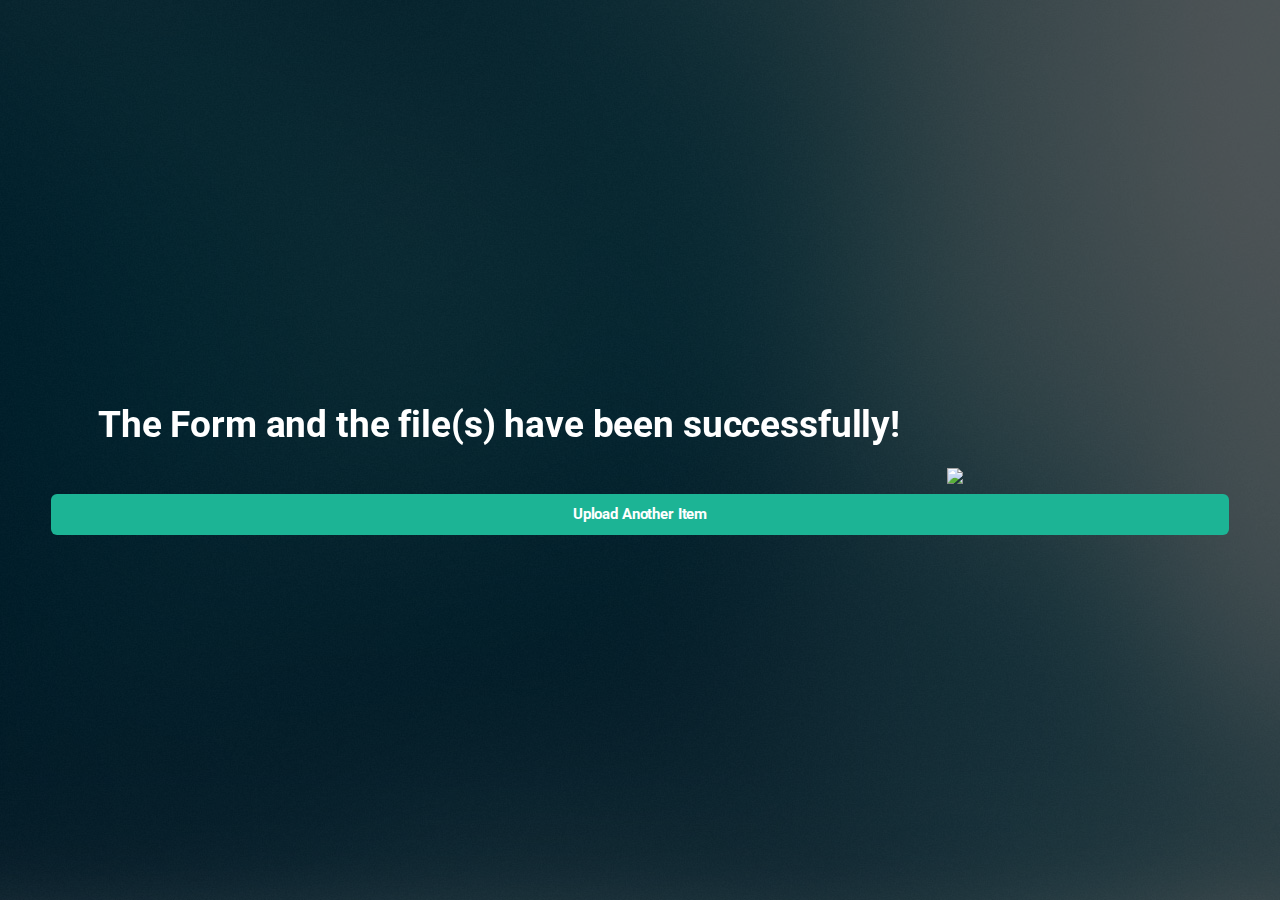
==== pages/success.html @ 5e9b17e1 "Initial Repo Setup" ====
<!DOCTYPE html>
<html>
<head>
    <title>Upload Success!</title>
    <meta charset="utf-8" />
    <meta name="viewport" content="width=device-width, initial-scale=1, user-scalable=no" />
    <link rel="stylesheet" href="assets/css/main.css"/>
</head>

<body class="is-preload">
    
    <div style=" display: flex; justify-content: space-evenly; align-items: flex-end; margin-bottom: 10px;">
        <h1>The Form and the file(s) have been successfully!</h1>

        <img style="width: 20%;" id="successImage" src="/webImages/greenCheckMark.jpg" />
    </div>

    <input type="button" value="Upload Another Item" onclick="backToHome()" />
</body>
</html>

<script src="assets/js/main.js"></script>
---- pages/assets/css/main.css ----
@import url(fontawesome-all.min.css);
@import url("https://fonts.googleapis.com/css?family=Roboto:400,700");
/*
	Eventually by HTML5 UP
	html5up.net | @ajlkn
	Free for personal and commercial use under the CCA 3.0 license (html5up.net/license)
*/
html, body, div, span, applet, object,
iframe, h1, h2, h3, h4, h5, h6, p, blockquote,
pre, a, abbr, acronym, address, big, cite,
code, del, dfn, em, img, ins, kbd, q, s, samp,
small, strike, strong, sub, sup, tt, var, b,
u, i, center, dl, dt, dd, ol, ul, li, fieldset,
form, label, legend, table, caption, tbody,
tfoot, thead, tr, th, td, article, aside,
canvas, details, embed, figure, figcaption,
footer, header, hgroup, menu, nav, output, ruby,
section, summary, time, mark, audio, video {
    margin: 0;
    padding: 0;
    border: 0;
    font-size: 100%;
    font: inherit;
    vertical-align: baseline;
}

header.main {
    margin-top: 25%;
}

article, aside, details, figcaption, figure,
footer, header, hgroup, menu, nav, section {
    display: block;
}

body {
    line-height: 1;
}

ol, ul {
    list-style: none;
}

blockquote, q {
    quotes: none;
}

    blockquote:before, blockquote:after, q:before, q:after {
        content: '';
        content: none;
    }

table {
    border-collapse: collapse;
    border-spacing: 0;
}

body {
    -webkit-text-size-adjust: none;
}

mark {
    background-color: transparent;
    color: inherit;
}

input::-moz-focus-inner {
    border: 0;
    padding: 0;
}

input, select, textarea {
    -moz-appearance: none;
    -webkit-appearance: none;
    -ms-appearance: none;
    appearance: none;
}

/* Basic */
@-ms-viewport {
    width: device-width;
}

body {
    -ms-overflow-style: scrollbar;
}

@media screen and (max-width: 480px) {
    html, body {
        min-width: 320px;
    }
}



html {
    box-sizing: border-box;
}

*, *:before, *:after {
    box-sizing: inherit;
}

html, body {
    height: 100%;
    overflow-x: hidden;
    width: 100%;
}

@media screen and (max-height: 640px) {
    html, body {
        height: auto;
        min-height: 100%;
    }
}

body {
    display: -moz-flex;
    display: -webkit-flex;
    display: -ms-flex;
    display: flex;
    -moz-flex-direction: column;
    -webkit-flex-direction: column;
    -ms-flex-direction: column;
    flex-direction: column;
    -moz-justify-content: center;
    -webkit-justify-content: center;
    -ms-justify-content: center;
    justify-content: center;
    background-color: #000;
    padding: 6em 4em 4em 4em;
}

    body.is-preload *, body.is-preload *:before, body.is-preload *:after {
        -moz-animation: none !important;
        -webkit-animation: none !important;
        -ms-animation: none !important;
        animation: none !important;
        -moz-transition: none !important;
        -webkit-transition: none !important;
        -ms-transition: none !important;
        transition: none !important;
    }

    body > * {
        position: relative;
        z-index: 2;
    }

@media screen and (max-width: 1680px) {
    body {
        padding: 6em 3.5em 3.5em 3.5em;
    }
}

@media screen and (max-width: 736px) {
    body {
        padding: 5em 2em 2em 2em;
    }
}

@media screen and (max-width: 360px) {
    body {
        padding: 5em 1.25em 1.25em 1.25em;
    }
}

/* BG */
#bg {
    -moz-transition: opacity 2s ease-in-out;
    -webkit-transition: opacity 2s ease-in-out;
    -ms-transition: opacity 2s ease-in-out;
    transition: opacity 2s ease-in-out;
    height: 100%;
    left: 0;
    opacity: 0.375;
    position: fixed;
    top: 0;
    width: 100%;
    z-index: 1;
}

    #bg div {
        -moz-transition: opacity 3s ease;
        -webkit-transition: opacity 3s ease;
        -ms-transition: opacity 3s ease;
        transition: opacity 3s ease;
        background-size: cover;
        height: 100%;
        left: 0;
        opacity: 0;
        position: absolute;
        top: 0;
        visibility: hidden;
        width: 150%;
    }

        #bg div.visible {
            -moz-animation: bg 45s linear infinite;
            -webkit-animation: bg 45s linear infinite;
            -ms-animation: bg 45s linear infinite;
            animation: bg 45s linear infinite;
            opacity: 1;
            visibility: visible;
            z-index: 1;
        }

            #bg div.visible.top {
                z-index: 2;
            }

@media screen and (max-width: 1280px) {
    #bg div.visible {
        -moz-animation: bg 29.25s linear infinite;
        -webkit-animation: bg 29.25s linear infinite;
        -ms-animation: bg 29.25s linear infinite;
        animation: bg 29.25s linear infinite;
    }
}

@media screen and (max-width: 736px) {
    #bg div.visible {
        -moz-animation: bg 18s linear infinite;
        -webkit-animation: bg 18s linear infinite;
        -ms-animation: bg 18s linear infinite;
        animation: bg 18s linear infinite;
    }
}

#bg div:only-child {
    -moz-animation-direction: alternate !important;
    -webkit-animation-direction: alternate !important;
    -ms-animation-direction: alternate !important;
    animation-direction: alternate !important;
}

body.is-preload #bg {
    opacity: 0;
}

@-moz-keyframes bg {
    0% {
        -moz-transform: translateX(0);
        -webkit-transform: translateX(0);
        -ms-transform: translateX(0);
        transform: translateX(0);
    }

    100% {
        -moz-transform: translateX(-25%);
        -webkit-transform: translateX(-25%);
        -ms-transform: translateX(-25%);
        transform: translateX(-25%);
    }
}

@-webkit-keyframes bg {
    0% {
        -moz-transform: translateX(0);
        -webkit-transform: translateX(0);
        -ms-transform: translateX(0);
        transform: translateX(0);
    }

    100% {
        -moz-transform: translateX(-25%);
        -webkit-transform: translateX(-25%);
        -ms-transform: translateX(-25%);
        transform: translateX(-25%);
    }
}

@-ms-keyframes bg {
    0% {
        -moz-transform: translateX(0);
        -webkit-transform: translateX(0);
        -ms-transform: translateX(0);
        transform: translateX(0);
    }

    100% {
        -moz-transform: translateX(-25%);
        -webkit-transform: translateX(-25%);
        -ms-transform: translateX(-25%);
        transform: translateX(-25%);
    }
}

@keyframes bg {
    0% {
        -moz-transform: translateX(0);
        -webkit-transform: translateX(0);
        -ms-transform: translateX(0);
        transform: translateX(0);
    }

    100% {
        -moz-transform: translateX(-25%);
        -webkit-transform: translateX(-25%);
        -ms-transform: translateX(-25%);
        transform: translateX(-25%);
    }
}

/* Type */
body, input, select, textarea {
    color: rgba(255, 255, 255, 0.75);
    font-family: "Roboto", sans-serif;
    font-size: 16pt;
    font-weight: 400;
    letter-spacing: -0.01em;
    line-height: 1.65em;
}

@media screen and (max-width: 1680px) {
    body, input, select, textarea {
        font-size: 12pt;
    }
}

@media screen and (max-width: 1280px) {
    body, input, select, textarea {
        font-size: 11pt;
    }
}

@media screen and (max-width: 980px) {
    body, input, select, textarea {
        font-size: 12pt;
    }
}

@media screen and (max-width: 736px) {
    body, input, select, textarea {
        font-size: 12pt;
    }
}

@media screen and (max-width: 480px) {
    body, input, select, textarea {
        font-size: 12pt;
    }
}

a {
    -moz-transition: border-bottom-color 0.2s ease, color 0.2s ease;
    -webkit-transition: border-bottom-color 0.2s ease, color 0.2s ease;
    -ms-transition: border-bottom-color 0.2s ease, color 0.2s ease;
    transition: border-bottom-color 0.2s ease, color 0.2s ease;
    border-bottom: dotted 1px rgba(255, 255, 255, 0.25);
    color: #1cb495;
    text-decoration: none;
}

    a:hover {
        border-bottom-color: transparent;
        color: #1cb495 !important;
        text-decoration: none;
    }

strong, b {
    color: #fff;
    font-weight: 700;
}

em, i {
    font-style: italic;
}

p {
    margin: 0 0 2em 0;
}

h1, h2, h3, h4, h5, h6 {
    color: #fff;
    font-weight: 700;
    line-height: 1em;
    margin: 0 0 1em 0;
}

    h1 a, h2 a, h3 a, h4 a, h5 a, h6 a {
        color: inherit;
        text-decoration: none;
    }

h1 {
    font-size: 2.5em;
    line-height: 1.25em;
}

h2 {
    font-size: 1.75em;
    line-height: 1.5em;
}

h3 {
    font-size: 1.35em;
    line-height: 1.5em;
}

h4 {
    font-size: 1.1em;
    line-height: 1.5em;
}

h5 {
    font-size: 0.9em;
    line-height: 1.5em;
}

h6 {
    font-size: 0.7em;
    line-height: 1.5em;
}

sub {
    font-size: 0.8em;
    position: relative;
    top: 0.5em;
}

sup {
    font-size: 0.8em;
    position: relative;
    top: -0.5em;
}

blockquote {
    border-left: solid 8px rgba(255, 255, 255, 0.35);
    font-style: italic;
    margin: 0 0 2em 0;
    padding: 0.5em 0 0.5em 2em;
}

code {
    background: rgba(255, 255, 255, 0.125);
    border-radius: 6px;
    border: solid 2px rgba(255, 255, 255, 0.35);
    font-family: "Courier New", monospace;
    font-size: 0.9em;
    margin: 0 0.25em;
    padding: 0.25em 0.65em;
}

pre {
    -webkit-overflow-scrolling: touch;
    font-family: "Courier New", monospace;
    font-size: 0.9em;
    margin: 0 0 2em 0;
}

    pre code {
        display: block;
        line-height: 1.75em;
        padding: 1em 1.5em;
        overflow-x: auto;
    }

hr {
    border: 0;
    border-bottom: solid 2px rgba(255, 255, 255, 0.35);
    margin: 2em 0;
}

    hr.major {
        margin: 3em 0;
    }

/* Section/Article */
section.special, article.special {
    text-align: center;
}

header p {
    color: rgba(255, 255, 255, 0.5);
    position: relative;
    margin: 0 0 1.5em 0;
}

header h2 + p {
    font-size: 1.25em;
    margin-top: -1em;
    line-height: 1.5em;
}

header h3 + p {
    font-size: 1.1em;
    margin-top: -0.8em;
    line-height: 1.5em;
}

header h4 + p,
header h5 + p,
header h6 + p {
    font-size: 0.9em;
    margin-top: -0.6em;
    line-height: 1.5em;
}

@media screen and (max-width: 980px) {
    header br {
        display: none;
    }
}

@media screen and (max-width: 736px) {
    header br {
        display: inline;
    }
}

@media screen and (max-width: 480px) {
    header br {
        display: none;
    }
}

/* Icon */
.icon {
    text-decoration: none;
    border-bottom: none;
    position: relative;
}

    .icon:before {
        -moz-osx-font-smoothing: grayscale;
        -webkit-font-smoothing: antialiased;
        display: inline-block;
        font-style: normal;
        font-variant: normal;
        text-rendering: auto;
        line-height: 1;
        text-transform: none !important;
        font-family: 'Font Awesome 5 Free';
        font-weight: 400;
    }

    .icon > .label {
        display: none;
    }

    .icon:before {
        line-height: inherit;
    }

    .icon.solid:before {
        font-weight: 900;
    }

    .icon.brands:before {
        font-family: 'Font Awesome 5 Brands';
    }

/* List */
ol {
    list-style: decimal;
    margin: 0 0 2em 0;
    padding-left: 1.25em;
}

    ol li {
        padding-left: 0.25em;
    }

ul {
    list-style: disc;
    margin: 0 0 2em 0;
    padding-left: 1em;
}

    ul li {
        padding-left: 0.5em;
    }

    /* Icons */
    ul.icons {
        cursor: default;
        list-style: none;
        padding-left: 0;
    }

        ul.icons li {
            display: inline-block;
            padding: 0 1em 0 0;
        }

            ul.icons li:last-child {
                padding-right: 0;
            }

            ul.icons li .icon:before {
                font-size: 1.25em;
            }

            ul.icons li a {
                color: inherit;
            }

/* Form */
form {
    margin: 0 0 2em 0;
}

    form .message {
        text-decoration: none;
        -moz-transition: opacity 0.2s ease-in-out, -moz-transform 0.2s ease-in-out;
        -webkit-transition: opacity 0.2s ease-in-out, -webkit-transform 0.2s ease-in-out;
        -ms-transition: opacity 0.2s ease-in-out, -ms-transform 0.2s ease-in-out;
        transition: opacity 0.2s ease-in-out, transform 0.2s ease-in-out;
        -moz-transform: scale(1.05);
        -webkit-transform: scale(1.05);
        -ms-transform: scale(1.05);
        transform: scale(1.05);
        height: 2.75em;
        line-height: 2.75em;
        opacity: 0;
    }

        form .message:before {
            -moz-osx-font-smoothing: grayscale;
            -webkit-font-smoothing: antialiased;
            display: inline-block;
            font-style: normal;
            font-variant: normal;
            text-rendering: auto;
            line-height: 1;
            text-transform: none !important;
            font-family: 'Font Awesome 5 Free';
            font-weight: 900;
        }

        form .message:before {
            margin-right: 0.5em;
        }

        form .message.visible {
            -moz-transform: scale(1);
            -webkit-transform: scale(1);
            -ms-transform: scale(1);
            transform: scale(1);
            opacity: 1;
        }

        form .message.success {
            color: #1cb495;
        }

            form .message.success:before {
                content: '\f00c';
            }

        form .message.failure {
            color: #ff2361;
        }

            form .message.failure:before {
                content: '\f119';
            }

label {
    color: #fff;
    display: block;
    font-size: 0.9em;
    font-weight: 700;
    margin: 0 0 1em 0;
}

@-moz-keyframes focus {
    0% {
        -moz-transform: scale(1);
        -webkit-transform: scale(1);
        -ms-transform: scale(1);
        transform: scale(1);
    }

    50% {
        -moz-transform: scale(1.025);
        -webkit-transform: scale(1.025);
        -ms-transform: scale(1.025);
        transform: scale(1.025);
    }

    100% {
        -moz-transform: scale(1);
        -webkit-transform: scale(1);
        -ms-transform: scale(1);
        transform: scale(1);
    }
}

@-webkit-keyframes focus {
    0% {
        -moz-transform: scale(1);
        -webkit-transform: scale(1);
        -ms-transform: scale(1);
        transform: scale(1);
    }

    50% {
        -moz-transform: scale(1.025);
        -webkit-transform: scale(1.025);
        -ms-transform: scale(1.025);
        transform: scale(1.025);
    }

    100% {
        -moz-transform: scale(1);
        -webkit-transform: scale(1);
        -ms-transform: scale(1);
        transform: scale(1);
    }
}

@-ms-keyframes focus {
    0% {
        -moz-transform: scale(1);
        -webkit-transform: scale(1);
        -ms-transform: scale(1);
        transform: scale(1);
    }

    50% {
        -moz-transform: scale(1.025);
        -webkit-transform: scale(1.025);
        -ms-transform: scale(1.025);
        transform: scale(1.025);
    }

    100% {
        -moz-transform: scale(1);
        -webkit-transform: scale(1);
        -ms-transform: scale(1);
        transform: scale(1);
    }
}

@keyframes focus {
    0% {
        -moz-transform: scale(1);
        -webkit-transform: scale(1);
        -ms-transform: scale(1);
        transform: scale(1);
    }

    50% {
        -moz-transform: scale(1.025);
        -webkit-transform: scale(1.025);
        -ms-transform: scale(1.025);
        transform: scale(1.025);
    }

    100% {
        -moz-transform: scale(1);
        -webkit-transform: scale(1);
        -ms-transform: scale(1);
        transform: scale(1);
    }
}

input[type="text"],
input[type="password"],
input[type="email"],
select,
textarea {
    -moz-appearance: none;
    -webkit-appearance: none;
    -ms-appearance: none;
    appearance: none;
    -moz-transform: scale(1);
    -webkit-transform: scale(1);
    -ms-transform: scale(1);
    transform: scale(1);
    -moz-transition: border-color 0.2s ease, background-color 0.2s ease;
    -webkit-transition: border-color 0.2s ease, background-color 0.2s ease;
    -ms-transition: border-color 0.2s ease, background-color 0.2s ease;
    transition: border-color 0.2s ease, background-color 0.2s ease;
    background-color: transparent;
    border-radius: 6px;
    border: none;
    border: solid 2px rgba(255, 255, 255, 0.35);
    color: inherit;
    display: block;
    outline: 0;
    padding: 0 1em;
    text-decoration: none;
    width: 100%;
}

    input[type="text"]:invalid,
    input[type="password"]:invalid,
    input[type="email"]:invalid,
    select:invalid,
    textarea:invalid {
        box-shadow: none;
    }

    input[type="text"]:focus,
    input[type="password"]:focus,
    input[type="email"]:focus,
    select:focus,
    textarea:focus {
        -moz-animation: focus 0.1s;
        -webkit-animation: focus 0.1s;
        -ms-animation: focus 0.1s;
        animation: focus 0.1s;
        background-color: rgba(255, 255, 255, 0.125);
        border-color: #1cb495;
    }

select {
    background-image: url("data:image/svg+xml;charset=utf8,%3Csvg xmlns='http://www.w3.org/2000/svg' width='40' height='40' preserveAspectRatio='none' viewBox='0 0 40 40'%3E%3Cpath d='M9.4,12.3l10.4,10.4l10.4-10.4c0.2-0.2,0.5-0.4,0.9-0.4c0.3,0,0.6,0.1,0.9,0.4l3.3,3.3c0.2,0.2,0.4,0.5,0.4,0.9 c0,0.4-0.1,0.6-0.4,0.9L20.7,31.9c-0.2,0.2-0.5,0.4-0.9,0.4c-0.3,0-0.6-0.1-0.9-0.4L4.3,17.3c-0.2-0.2-0.4-0.5-0.4-0.9 c0-0.4,0.1-0.6,0.4-0.9l3.3-3.3c0.2-0.2,0.5-0.4,0.9-0.4S9.1,12.1,9.4,12.3z' fill='rgba(255, 255, 255, 0.35)' /%3E%3C/svg%3E");
    background-size: 1.25rem;
    background-repeat: no-repeat;
    background-position: calc(100% - 1rem) center;
    height: 2.75em;
    padding-right: 2.75em;
    text-overflow: ellipsis;
}

    select option {
        color: #fff;
        background: #000;
    }

    select:focus::-ms-value {
        background-color: transparent;
    }

    select::-ms-expand {
        display: none;
    }

input[type="text"],
input[type="password"],
input[type="email"],
select {
    height: 2.75em;
}

textarea {
    padding: 0.75em 1em;
}

input[type="checkbox"],
input[type="radio"] {
    -moz-appearance: none;
    -webkit-appearance: none;
    -ms-appearance: none;
    appearance: none;
    display: block;
    float: left;
    margin-right: -2em;
    opacity: 0;
    width: 1em;
    z-index: -1;
}

    input[type="checkbox"] + label,
    input[type="radio"] + label {
        text-decoration: none;
        color: rgba(255, 255, 255, 0.75);
        cursor: pointer;
        display: inline-block;
        font-size: 1em;
        font-weight: 400;
        padding-left: 2.4em;
        padding-right: 0.75em;
        position: relative;
    }

        input[type="checkbox"] + label:before,
        input[type="radio"] + label:before {
            -moz-osx-font-smoothing: grayscale;
            -webkit-font-smoothing: antialiased;
            display: inline-block;
            font-style: normal;
            font-variant: normal;
            text-rendering: auto;
            line-height: 1;
            text-transform: none !important;
            font-family: 'Font Awesome 5 Free';
            font-weight: 900;
        }

        input[type="checkbox"] + label:before,
        input[type="radio"] + label:before {
            background: rgba(255, 255, 255, 0.125);
            border-radius: 6px;
            border: solid 2px rgba(255, 255, 255, 0.35);
            content: '';
            display: inline-block;
            font-size: 0.8em;
            height: 1.65em;
            left: 0;
            line-height: 1.65em;
            position: absolute;
            text-align: center;
            top: 0;
            width: 1.65em;
        }

    input[type="checkbox"]:checked + label:before,
    input[type="radio"]:checked + label:before {
        background: #1cb495;
        border-color: #1cb495;
        color: #ffffff;
        content: '\f00c';
    }

    input[type="checkbox"]:focus + label:before,
    input[type="radio"]:focus + label:before {
        border-color: #1cb495;
        box-shadow: 0 0 0 2px #1cb495;
    }

    input[type="checkbox"] + label:before {
        border-radius: 6px;
    }

    input[type="radio"] + label:before {
        border-radius: 100%;
    }

::-webkit-input-placeholder {
    color: rgba(255, 255, 255, 0.5) !important;
    opacity: 1.0;
}

:-moz-placeholder {
    color: rgba(255, 255, 255, 0.5) !important;
    opacity: 1.0;
}

::-moz-placeholder {
    color: rgba(255, 255, 255, 0.5) !important;
    opacity: 1.0;
}

:-ms-input-placeholder {
    color: rgba(255, 255, 255, 0.5) !important;
    opacity: 1.0;
}

.formerize-placeholder {
    color: rgba(255, 255, 255, 0.5) !important;
    opacity: 1.0;
}

/* Button */
input[type="submit"],
input[type="reset"],
input[type="file"],
input[type="button"],
button,
.button {
    -moz-appearance: none;
    -webkit-appearance: none;
    -ms-appearance: none;
    appearance: none;
    -moz-transition: background-color 0.2s ease-in-out, color 0.2s ease-in-out, opacity 0.2s ease-in-out;
    -webkit-transition: background-color 0.2s ease-in-out, color 0.2s ease-in-out, opacity 0.2s ease-in-out;
    -ms-transition: background-color 0.2s ease-in-out, color 0.2s ease-in-out, opacity 0.2s ease-in-out;
    transition: background-color 0.2s ease-in-out, color 0.2s ease-in-out, opacity 0.2s ease-in-out;
    background-color: #1cb495;
    border-radius: 6px;
    border: 0;
    color: #ffffff !important;
    cursor: pointer;
    display: inline-block;
    font-weight: 700;
    height: 2.75em;
    line-height: 2.75em;
    padding: 0 1.125em;
    text-align: center;
    text-decoration: none;
    white-space: nowrap;
}

    input[type="submit"]:hover,
    input[type="reset"]:hover,
    input[type="file"]:hover,
    input[type="button"]:hover,
    button:hover,
    .button:hover {
        background-color: #1fcaa7;
    }

    input[type="submit"]:active,
    input[type="reset"]:active,
    input[type="button"]:active,
    input[type="file"]:active,
    button:active,
    .button:active {
        background-color: #199e83;
    }

    input[type="submit"].disabled, input[type="submit"]:disabled,
    input[type="reset"].disabled,
    input[type="reset"]:disabled,
    input[type="button"].disabled,
    input[type="button"]:disabled,
    input[type="file"]:disabled,
    button.disabled,
    button:disabled,
    .button.disabled,
    .button:disabled {
        opacity: 0.5;
    }

@media screen and (max-width: 480px) {
    input[type="submit"],
    input[type="reset"],
    input[type="file"],
    input[type="button"],
    button,
    .button {
        padding: 0;
    }
}

/* Header */
#header h1 {
    font-size: 3.25em;
    margin: 10% 0 0.55em 0;
}

#header p {
    font-size: 1.35em;
    line-height: 1.65em;
}

#header a {
    color: inherit;
}

@media screen and (max-width: 736px) {
    #header h1 {
        font-size: 2em;
    }

    #header p {
        font-size: 1em;
    }
}

@media screen and (max-width: 480px) {
    #header {
        margin: 0 0 1em 0;
    }
}

/* Signup Form */
#signup-form {
    display: -moz-flex;
    display: -webkit-flex;
    display: -ms-flex;
    display: flex;
    position: relative;
}

    #signup-form input[type="text"],
    #signup-form input[type="password"],
    #signup-form input[type="email"] {
        width: 18em;
    }

    #signup-form > * {
        margin: 0 0 0 1em;
    }

    #signup-form > :first-child {
        margin: 0 0 0 0;
    }

@media screen and (max-width: 480px) {
    #signup-form {
        -moz-flex-direction: column;
        -webkit-flex-direction: column;
        -ms-flex-direction: column;
        flex-direction: column;
    }

        #signup-form input[type="type"],
        #signup-form input[type="password"],
        #signup-form input[type="email"] {
            width: 100%;
        }

        #signup-form > * {
            margin: 1.25em 0 0 0;
        }

        #signup-form .message {
            bottom: -1.5em;
            font-size: 0.9em;
            height: 1em;
            left: 0;
            line-height: inherit;
            margin-top: 0;
            position: absolute;
        }
}

/* Footer */
#footer {
    -moz-transition: opacity 0.5s ease-in-out;
    -webkit-transition: opacity 0.5s ease-in-out;
    -ms-transition: opacity 0.5s ease-in-out;
    transition: opacity 0.5s ease-in-out;
    bottom: 4em;
    color: rgba(255, 255, 255, 0.5);
    left: 4em;
    opacity: 0.5;
    position: absolute;
}

    #footer .icons {
        margin: 0 0 0.5em 0;
    }

    #footer .copyright {
        font-size: 0.8em;
        list-style: none;
        padding: 0;
    }

        #footer .copyright li {
            border-left: solid 1px rgba(255, 255, 255, 0.25);
            display: inline-block;
            line-height: 1em;
            margin: 0 0 0 0.75em;
            padding: 0 0 0 0.75em;
        }

            #footer .copyright li:first-child {
                border-left: 0;
                margin-left: 0;
                padding-left: 0;
            }

        #footer .copyright a {
            color: inherit;
        }

    #footer:hover {
        opacity: 1;
    }

    #footer > :last-child {
        margin-bottom: 0;
    }

@media screen and (max-width: 1680px) {
    #footer {
        bottom: 3.5em;
        left: 3.5em;
    }
}

@media screen and (max-width: 736px) {
    #footer {
        bottom: 2em;
        left: 2em;
    }
}

@media screen and (max-width: 360px) {
    #footer {
        bottom: 1.25em;
        left: 1.25em;
    }
}

@media screen and (max-height: 640px) {
    #footer {
        bottom: auto;
        left: auto;
        margin: 1em 0 0 0;
        position: relative;
    }
}
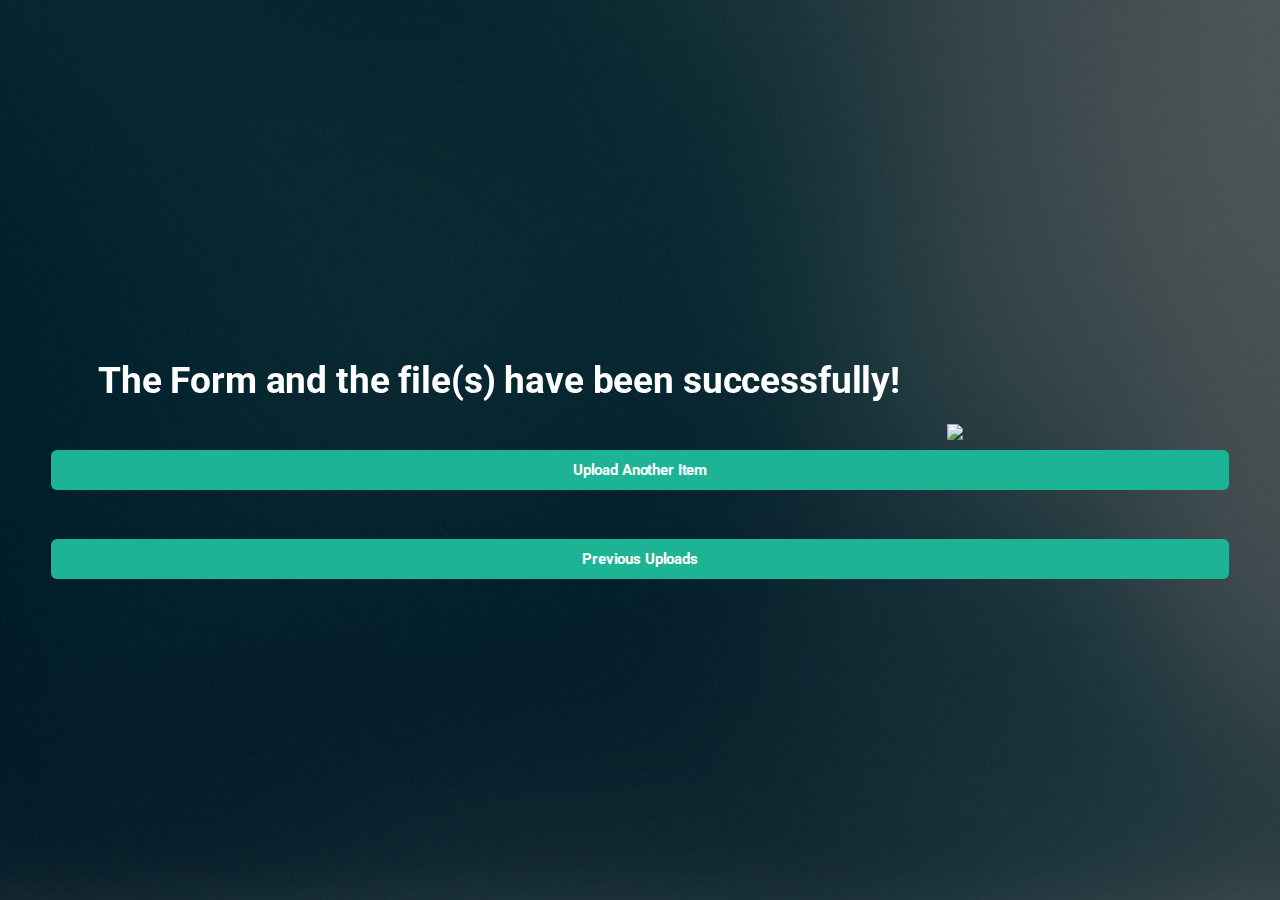
==== commit fc520270: "Add files via upload" ====
--- a/pages/success.html
+++ b/pages/success.html
@@ -8,7 +8,7 @@
 </head>
 
 <body class="is-preload">
-    
+
     <div style=" display: flex; justify-content: space-evenly; align-items: flex-end; margin-bottom: 10px;">
         <h1>The Form and the file(s) have been successfully!</h1>
 
@@ -16,6 +16,9 @@
     </div>
 
     <input type="button" value="Upload Another Item" onclick="backToHome()" />
+    <br /><br />
+    <input type="button" value="Previous Uploads" onclick="location.href = '/pastUploads';">
+
 </body>
 </html>
 
--- a/pages/assets/css/main.css
+++ b/pages/assets/css/main.css
@@ -1014,14 +1014,14 @@
     input[type="button"],
     button,
     .button {
-        padding: 0;
+        /*padding: 0;*/
     }
 }
 
 /* Header */
 #header h1 {
     font-size: 3.25em;
-    margin: 10% 0 0.55em 0;
+    margin: 25% 0 0.55em 0;
 }
 
 #header p {
@@ -1036,6 +1036,7 @@
 @media screen and (max-width: 736px) {
     #header h1 {
         font-size: 2em;
+        margin: 50% 0 0.5em 0;
     }
 
     #header p {
